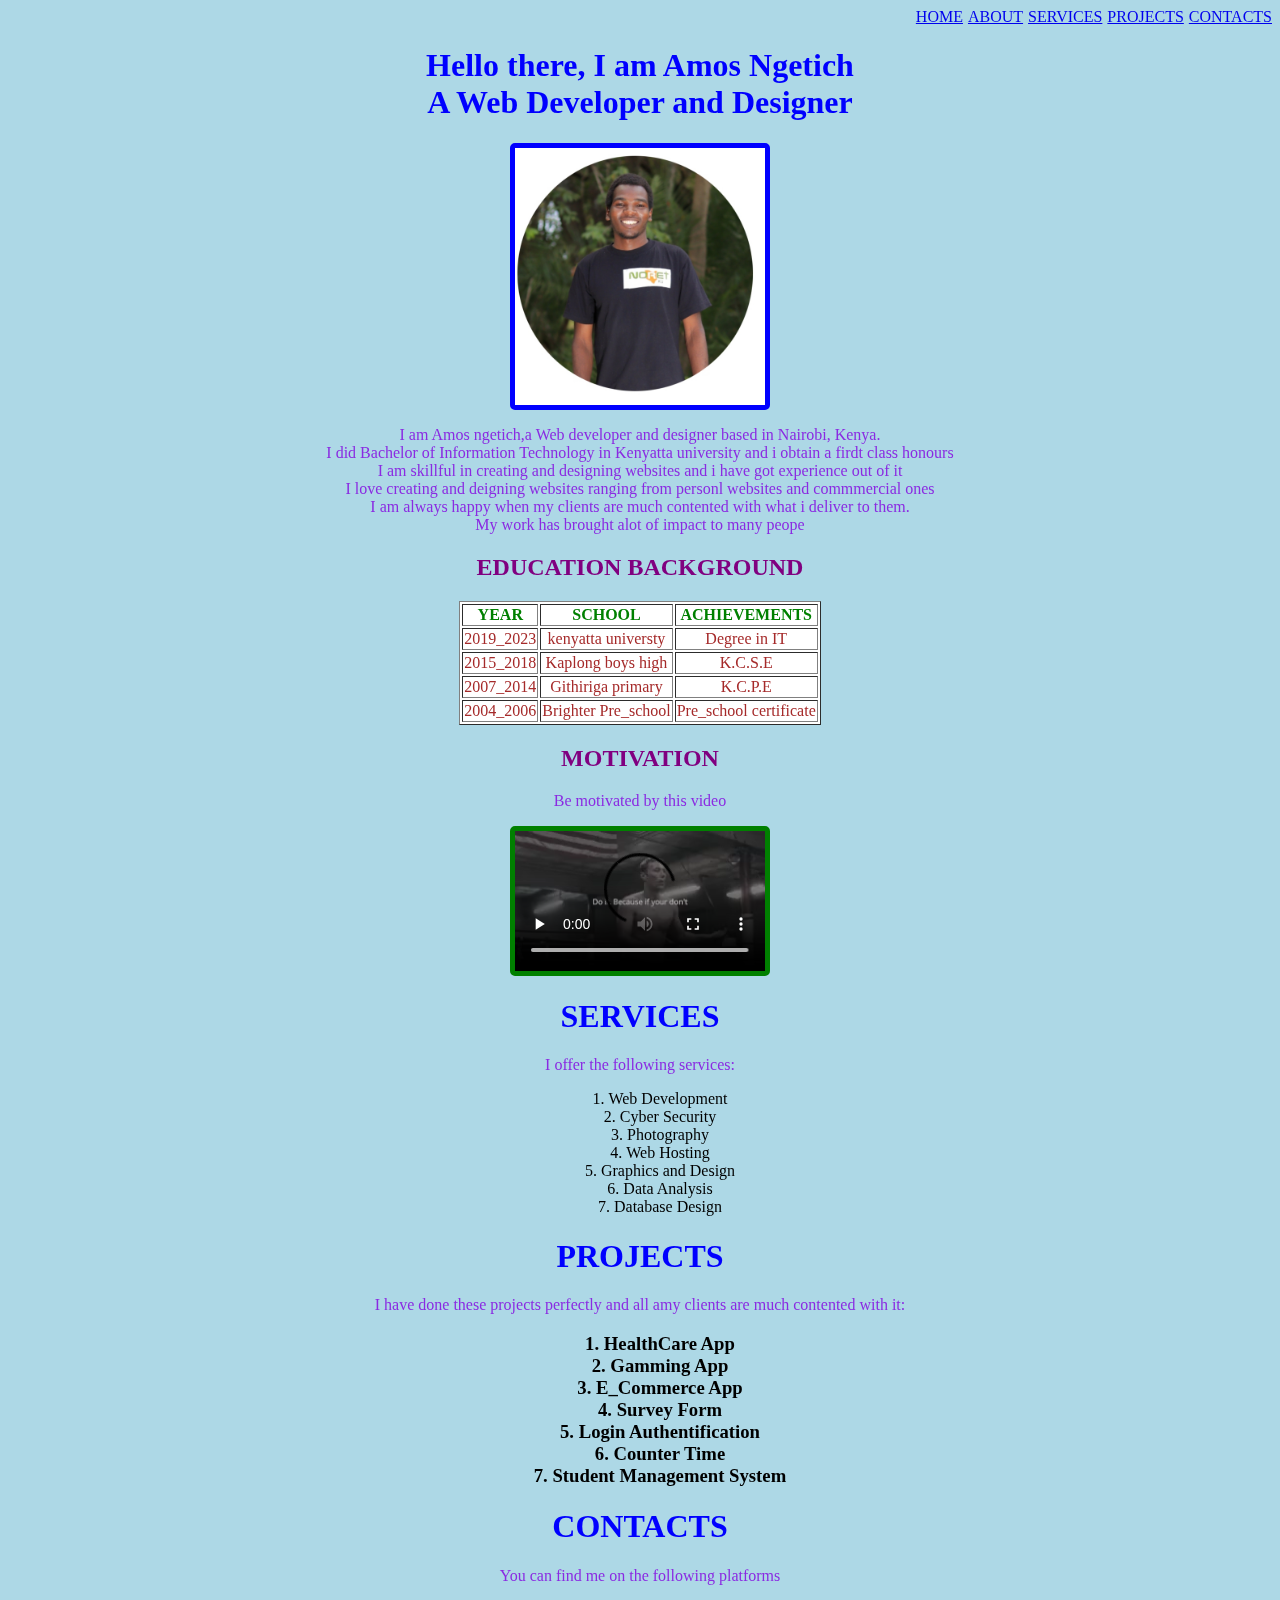
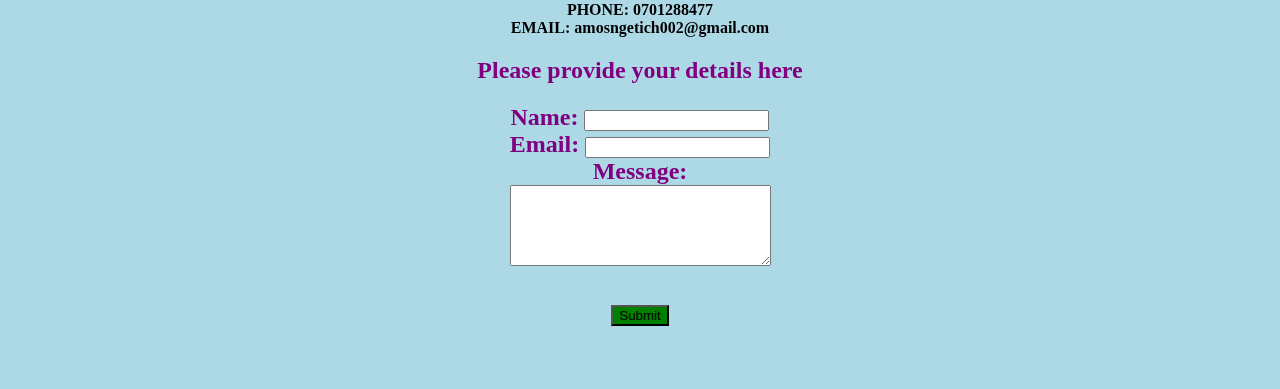
==== index.html @ 412a1bf5 "my new website" ====
<!DOCTYPE html>
<html>
<head>
    <meta charset="UTF-8" />
<title>Amos portfolio</title>
 <link rel="stylesheet" href="styles.css">

</head>
<body>
<div class="header">
<a href="index.html">HOME</a>
<a href="about.html">ABOUT</a>
<a href="services.html">SERVICES</a>
<a href="project.html">PROJECTS</a>
<a href="contacts.html">CONTACTS</a>
</div>
<h1>Hello there, I am Amos Ngetich <br>A Web Developer 
and Designer</h1>

<div class="image-container">
<img src="AMOS.JPG">
</div>
<p>I am Amos ngetich,a Web developer and 
designer based in Nairobi, Kenya.<br> 
I did Bachelor of Information Technology in Kenyatta university and i obtain a firdt class honours <br>
I am skillful in creating and designing websites and i have got experience out of it<br> 
I love creating and deigning  websites ranging from personl websites and commmercial ones <br>
I am always happy when my clients are much contented with  what i deliver to them.<br>
My work has brought alot of impact to many peope<br></p>
<div id="container"> 
<h2> EDUCATION BACKGROUND</h2>
</div>
<div id="container"> 
<table border=1>
  <tr>
    <th>YEAR</th>
    <th>SCHOOL</th>
    <th>ACHIEVEMENTS</th>
  </tr>
  <tr>
    <td>2019_2023</td>
    <td>kenyatta universty</td>
    <td>Degree in IT</td>
  </tr>
  <tr>
    <td>2015_2018</td>
    <td> Kaplong boys high</td>
    <td>K.C.S.E</td>
  </tr>
 <tr>
    <td>2007_2014</td>
    <td>Githiriga primary</td>
    <td>K.C.P.E</td>
  </tr>
 <tr>
    <td>2004_2006</td>
    <td>Brighter Pre_school</td>
    <td>Pre_school certificate</td>
  </tr>
</table>
</div>

<h2> MOTIVATION</h2>
<p>Be motivated by this video</p>
<video controls="controls"/>
<source src="video.mp4"
type="video/mp4">
</video>
<h1>SERVICES</h1>
<p>I offer the following services:</p>
<div>
 <ol class="centered-list">
<li>Web Development<br></li>
<li>Cyber Security</li> 
<li>Photography</li> 
<li>Web Hosting</li> 
<li>Graphics and Design</li> 
<li>Data Analysis</li> 
<li>Database Design</li>
</ol>
</div>
<h1>PROJECTS</h1>
<p>I have done these projects perfectly and all amy clients are much contented with it:</p>
<div id="container"> 
 <ol class="centered-list"><h3>
<li>HealthCare App</li>   
<li>Gamming App</li> 
<li>E_Commerce App</li> 
<li>Survey Form</li> 
<li>Login Authentification</li> 
<li>Counter Time</li> 
<li>Student Management System</li>
</h3></ol></div>
<h1>CONTACTS</h1>
<div id="container">
<p>You can find me on the following platforms<br></P>
<b>PHONE: 0701288477 </b><br>
<b>EMAIL: amosngetich002@gmail.com</b>
<h2> Please provide your details here<h2>
<form action="submit.php" method="POST">
Name:
<input type="text" name="Name"><br>
Email:
<input type="text"name="Email"><br>
Message:<br>
<textarea rows="5" cols="30"></textarea><br><br>
<button type="submit">Submit</button>
</form>
</div>
<br><br>
</body>
</html>
---- styles.css ----
body {
height :100%;
  background-color: lightblue;
}



p{ font_size:50px;
color:blueviolet;
 text-align: center;
display:block;

}
html {
  scroll-behavior: smooth;
}

h1
{color:blue;
 text-align: center;
}
h2
{color:purple;
 text-align: center;
}

.header {
  text-align: right;
}
.header a {
  display: inline-block;
  margin-left: 1px;
}
img {
 width: 250px;
height: auto;
  border: 5px solid blue;
  border-radius: 5px;
margin:auto;
display:block;

}
 #container {
  text-align: center;
}

.centered-list {
  list-style-position: inside;
  text-align: center;
}
button{
  background-color:green;
}
table{
border_collapse:collapse:
width:100%;
text_align :center;
 background-color: white;
margin-left:auto;
margin-right:auto;
}
th{
color:green;
}
tr{
color:brown;
}
video{
 width: 250px;
autoplay;
height: auto;
  border: 5px  solid green;
  border-radius: 5px;
margin:auto;
display:block;

}
<meta name="viewport" content="width=device-width, initial-scale=1.0">
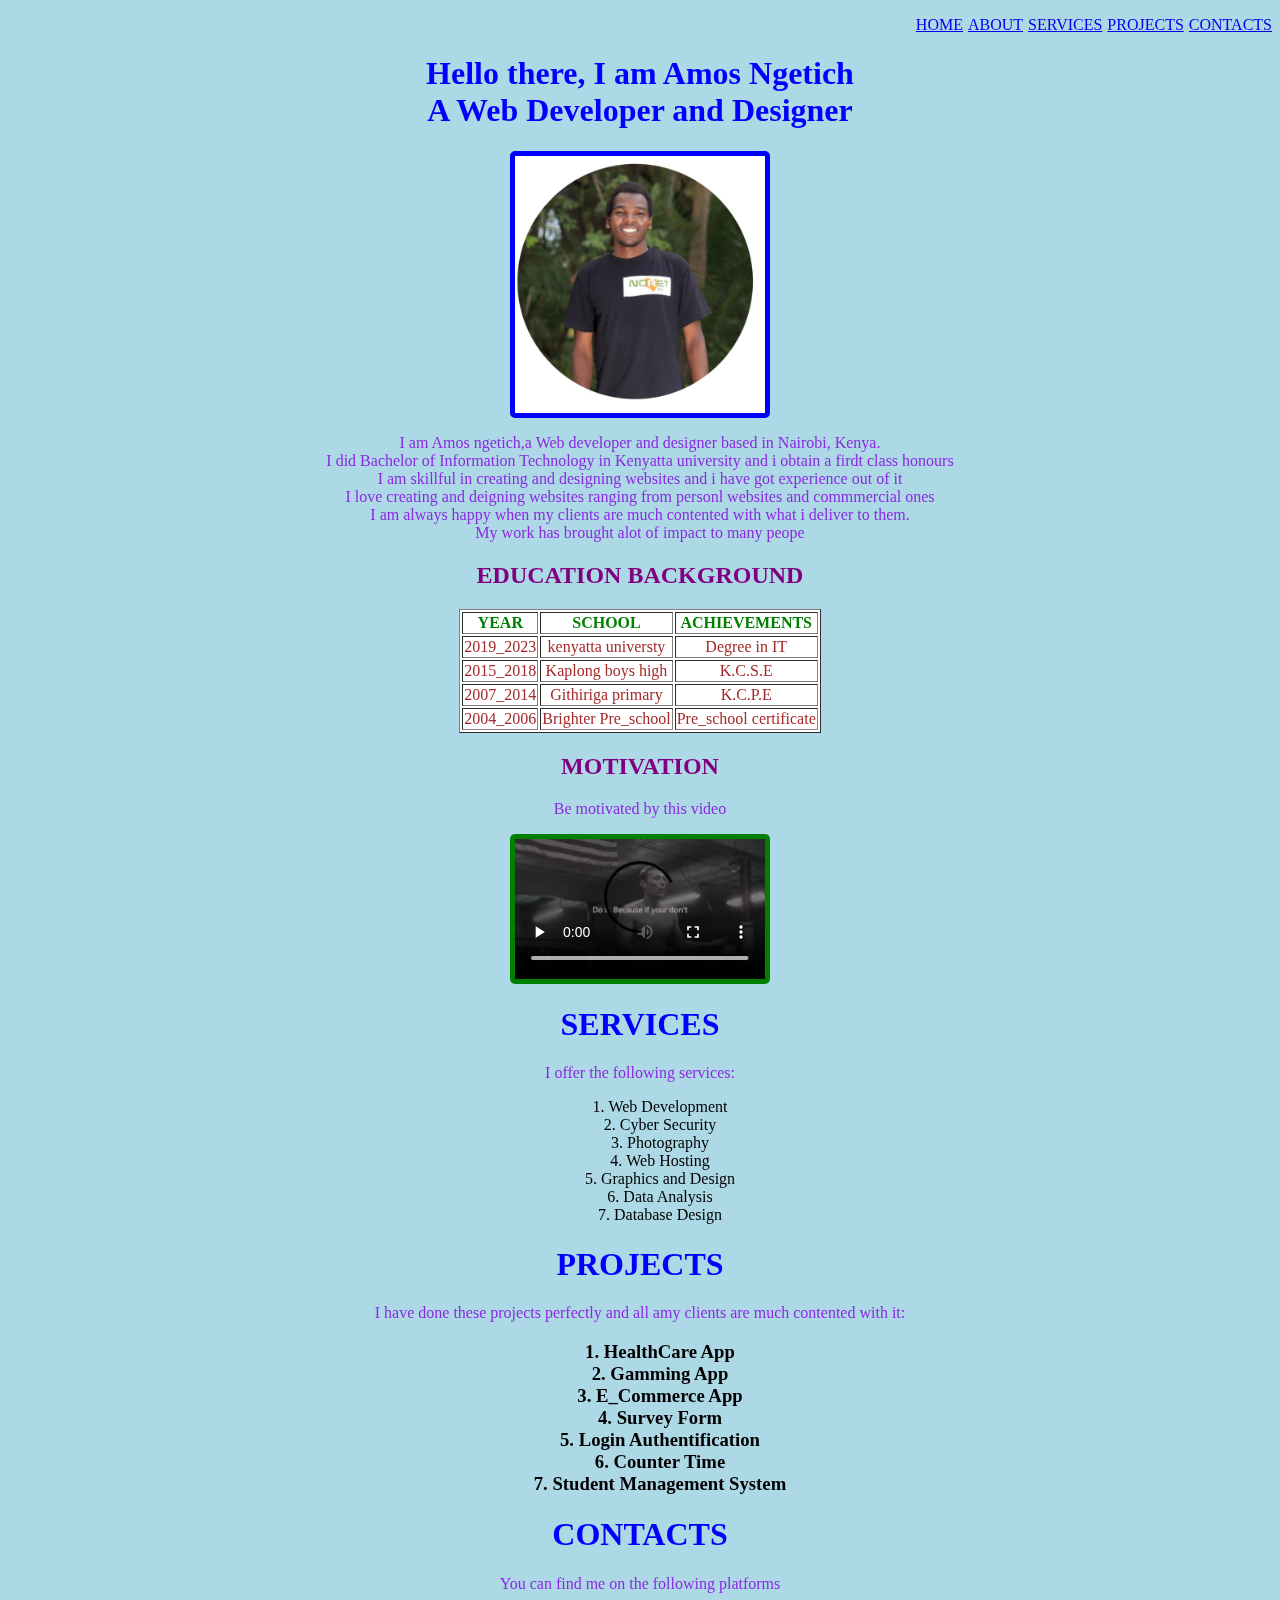
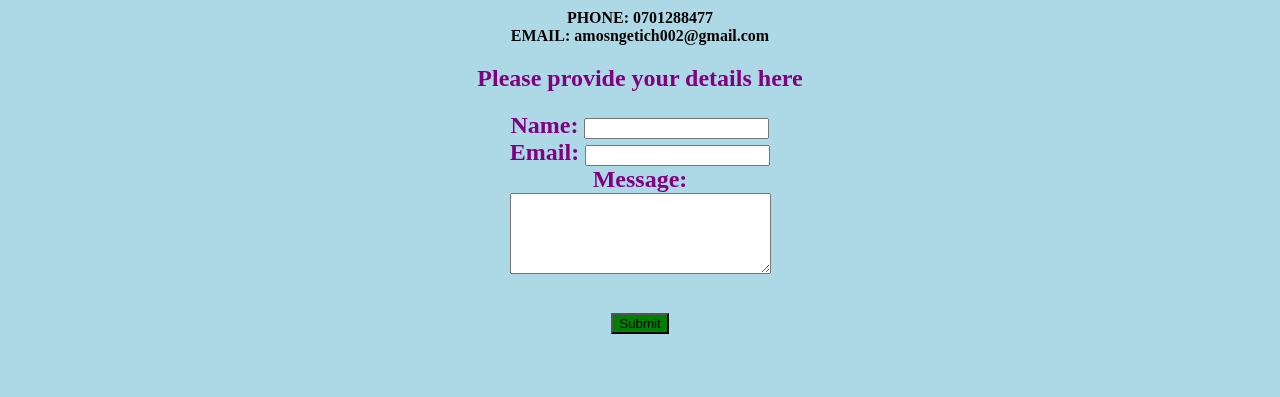
==== commit 482584ab: "Add files via upload" ====
--- a/index.html
+++ b/index.html
@@ -7,6 +7,8 @@
 
 </head>
 <body>
+  <p id="time"></p>
+  <script src="time.js"></script>
 <div class="header">
 <a href="index.html">HOME</a>
 <a href="about.html">ABOUT</a>
